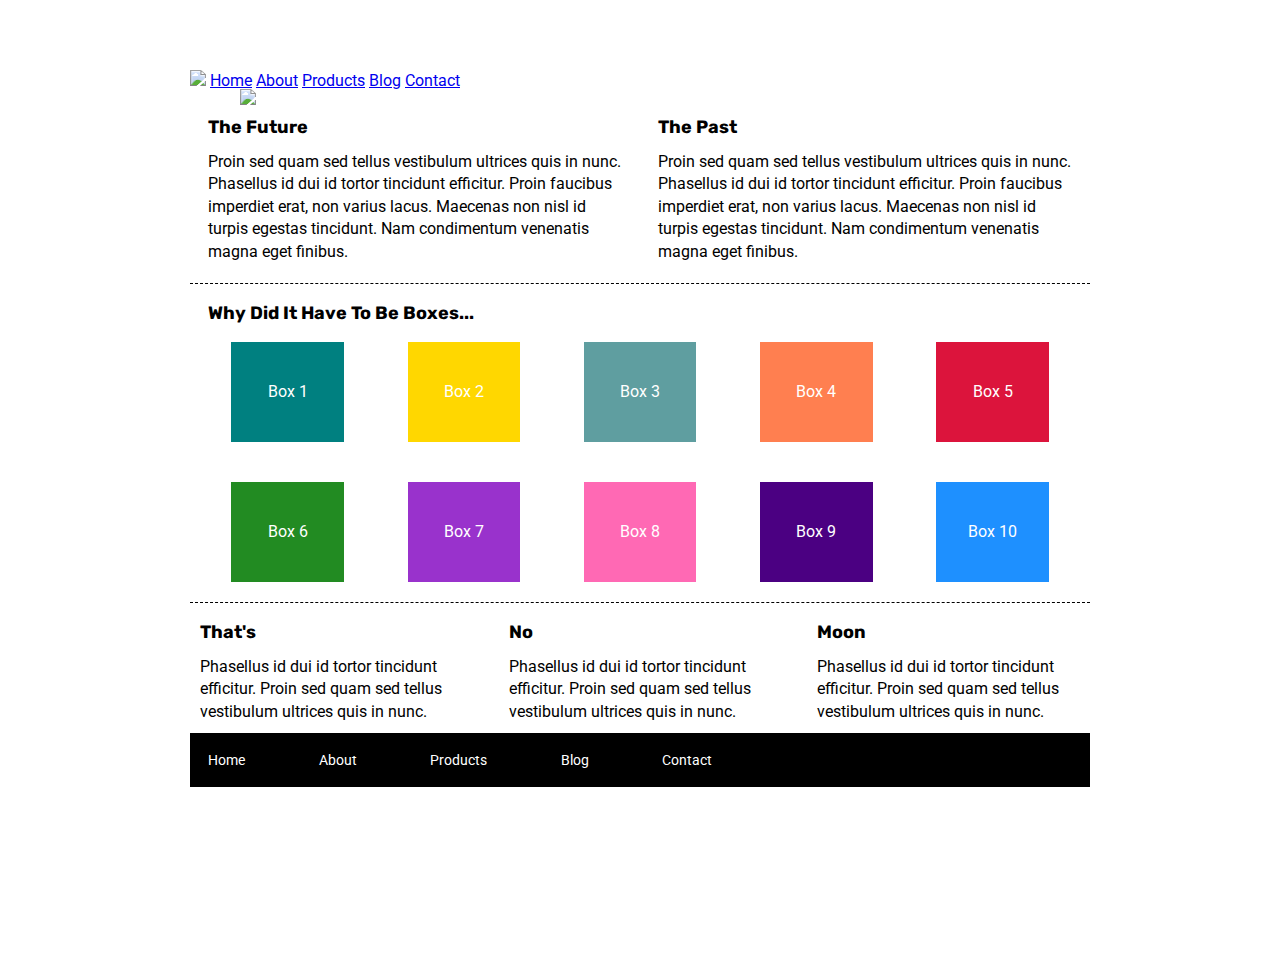
==== index.html @ 9e82f731 "working on the nav and logo" ====
<!doctype html>

<html lang="en">
    
<body>

<head>
   <header>
   
  <meta charset="utf-8">

<div class = "container">

  <section class = "firstbar">
      
<img src= C:\Users\natal\Documents\Lambdanew\Sprint-Challenge--User-Interface\img\lambda-black.png>

  <nav>
      <div class="nvbuttons">
        <a href = "#">Home</a>
        <a href = "C:\Users\natal\Documents\Lambdanew\Sprint-Challenge--User-Interface\about.html">About</a>
        <a href = "#">Products</a>
        <a href = "#">Blog</a>
        <a href = "#">Contact</a> 
    </div>
</nav>
   </section>

<div class = "top-pic">
<img src=C:\Users\natal\Documents\Lambdanew\Sprint-Challenge--User-Interface\img\jumbo.jpg>
    </div>
</div>


  <title>Sprint Challenge - Home</title>

  <link href="https://fonts.googleapis.com/css?family=Roboto|Rubik" rel="stylesheet">
  <link rel="stylesheet" href="css/index.css">

</head>
  </header> 

    <div class="container">
        
        <section class="top-content">
            <div  class="text-container">
                <h2>The Future</h2>
                <p>Proin sed quam sed tellus vestibulum ultrices quis in nunc. Phasellus id dui id tortor tincidunt efficitur. Proin faucibus imperdiet erat, non varius lacus. Maecenas non nisl id turpis egestas tincidunt. Nam condimentum venenatis magna eget finibus.</p>
            </div>
            <div  class="text-container">
                <h2>The Past</h2>
                <p>Proin sed quam sed tellus vestibulum ultrices quis in nunc. Phasellus id dui id tortor tincidunt efficitur. Proin faucibus imperdiet erat, non varius lacus. Maecenas non nisl id turpis egestas tincidunt. Nam condimentum venenatis magna eget finibus.</p>
            </div>
        </section>
      
     <div class="wrap-bottom">
        <section class="middle-content">
        <div class="wrap-bottom">
            <h2>Why Did It Have To Be Boxes...</h2>
            
            <div class="boxes">
                <div id="blue" class="box">Box 1</div>
                <div id ="yellow" class="box">Box 2</div>
                <div id="blue2" class="box">Box 3</div>
                <div id="orange" class="box">Box 4</div>
                <div id="red" class="box">Box 5</div>
                <div id="green" class="box">Box 6</div>
                <div id ="purple" class="box">Box 7</div>
                <div id="pink" class="box">Box 8</div>
                <div id="darkpurple" class="box">Box 9</div>
                <div id="lightblue" class="box">Box 10</div>
            </div>
        </div>
        </section>

        <section class="bottom-content">

            <div class="text-container">
                <h2>That's</h2>
                <p>Phasellus id dui id tortor tincidunt efficitur. Proin sed quam sed tellus vestibulum ultrices quis in nunc.</p>
            </div>
            <div class="text-container">
                <h2>No</h2>
                <p>Phasellus id dui id tortor tincidunt efficitur. Proin sed quam sed tellus vestibulum ultrices quis in nunc.</p>
            </div>
            <div class="text-container">
                <h2>Moon</h2>
                <p>Phasellus id dui id tortor tincidunt efficitur. Proin sed quam sed tellus vestibulum ultrices quis in nunc.</p>
            </div>

        </section>
        
        <footer>
            <nav>
                <a href="#">Home</a>
                <a href="#">About</a>
                <a href="#">Products</a>
                <a href="#">Blog</a>
                <a href="#">Contact</a>
            </nav>
        </footer>
    </div><!-- container --> 
   </div>
</body>
</html>
---- css/index.css ----
/* http://meyerweb.com/eric/tools/css/reset/ 
   v2.0 | 20110126
   License: none (public domain)
*/

html, body, div, span, applet, object, iframe,
h1, h2, h3, h4, h5, h6, p, blockquote, pre,
a, abbr, acronym, address, big, cite, code,
del, dfn, em, img, ins, kbd, q, s, samp,
small, strike, strong, sub, sup, tt, var,
b, u, i, center,
dl, dt, dd, ol, ul, li,
fieldset, form, label, legend,
table, caption, tbody, tfoot, thead, tr, th, td,
article, aside, canvas, details, embed, 
figure, figcaption, footer, header, hgroup, 
menu, nav, output, ruby, section, summary,
time, mark, audio, video {
	margin: 0;
	padding: 0;
	border: 0;
	font-size: 100%;
	font: inherit;
	vertical-align: baseline;
}
/* HTML5 display-role reset for older browsers */
article, aside, details, figcaption, figure, 
footer, header, hgroup, menu, nav, section {
	display: block;
}
body {
    margin:70px;
    line-height: 1;
    padding: 0 60px 0 60px;
   
}
ol, ul {
	list-style: none;
}
blockquote, q {
	quotes: none;
}
blockquote:before, blockquote:after,
q:before, q:after {
	content: '';
	content: none;
}
table {
	border-collapse: collapse;
	border-spacing: 0;
}

* {
    box-sizing: border-box;
    
}

html, body {
    height: 100%;
    font-family: 'Roboto', sans-serif;
    
}

h1, h2, h3, h4, h5 {
    font-size: 18px;
    margin-bottom: 15px;
    font-family: 'Rubik', sans-serif;
    font-weight: bold;
}

p {
    line-height: 1.4;
}

.container {
    width: 900px;
    margin: 0 auto;
}

.top-content {
    display: flex;
    flex-wrap: wrap;
    justify-content: space-evenly;
    margin-bottom: 20px;
    border-bottom: 1px dashed black;
}

.top-content .text-container {
    width: 48%;
    padding: 0 1%;
    padding-bottom: 20px;  
}

.middle-content {
    margin-bottom: 20px;
    border-bottom: 1px dashed black;
}

.middle-content h2 {
    padding: 0 2%;
    margin-bottom: 0;
}

.middle-content .boxes {
    display: flex;
    flex-wrap: wrap;
    justify-content: space-evenly;
}

.middle-content .boxes .box {
    width: 12.5%;
    height: 100px;
    background: black;
    margin: 20px 2.5%;
    color: white;
    display: flex;
    align-items: center;
    justify-content: center;
}

.bottom-content {
    display: flex;
    margin: 0 2% 20px;
    justify-content: space-around;
}

.bottom-content .text-container {
    padding-right: 4%;
}

.bottom-content .text-container:last-child {
    padding-right: 0;
}

footer {
    width: 100%;
    background: black;
}

footer nav {
    width: 60%;
    display: flex;
    justify-content: space-between;
    align-items: center;
    padding: 20px 2%;
    font-size: 14px;
}

footer nav a {
    color: white;
    text-decoration: none;
}


/*--------My CSS starts here-------*/




.firstbar nav {
    display:flex;
    display: inline-block;

	
}



.nvbuttons {
    text-decoration:none;
	color:black;
}

.top-pic{
padding-left: 50px;
max-width: 100%;
height: auto;

}

#blue.box{
   background-color: teal; 
}

#yellow.box{
    background-color:gold;
}

#blue2.box{
    background-color:cadetblue;
}

#orange.box{
    background-color:coral;
}

#red.box{
    background-color:crimson;
}

#green.box{
    background-color:forestgreen;
}

#purple.box{
    background-color:darkorchid;
}

#pink{
    background-color:hotpink;
}

#darkpurple.box{
    background-color:indigo;
}

#lightblue.box{
background-color:dodgerblue;
}


.container{
	width:900px;
    
}

.bottom-content{
       padding-left:10px;
        margin: auto;
        padding-bottom:10px ;
}

.top-content {
	display: flex;
    flex-wrap: wrap;
    padding-top: 10px;
    justify-content:space-around;
}

.wrap-bottom{
    width:900px;
	

}

/*-------- Start here my Css for ABOUT WEBSITE-----------*/
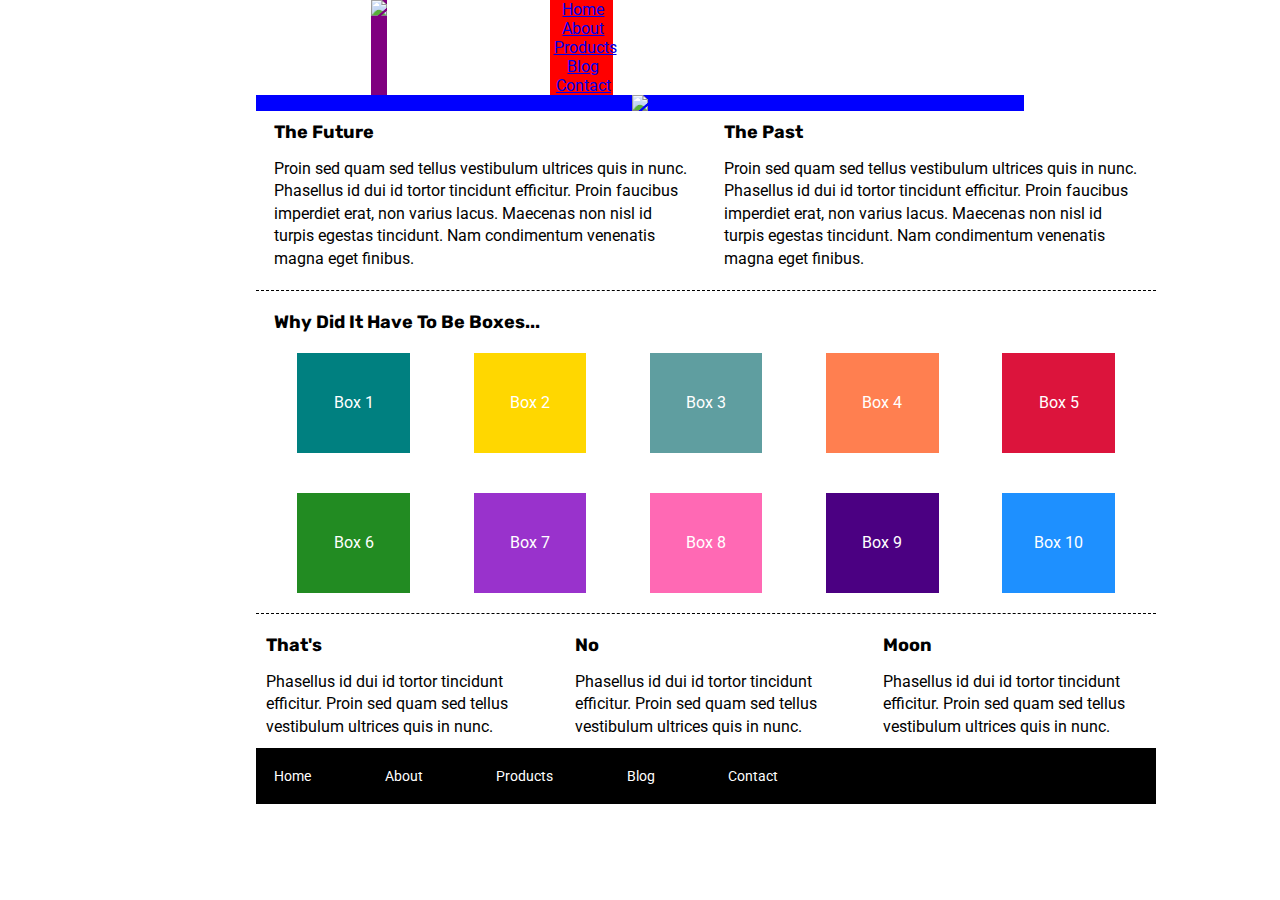
==== commit afe8b44f: "home page - top-pic updated" ====
--- a/index.html
+++ b/index.html
@@ -1,61 +1,49 @@
 <!doctype html>
+<head>
+<html lang="en">
+    <title>Sprint Challenge - Home</title>
 
-<html lang="en">
+  <link href="https://fonts.googleapis.com/css?family=Roboto|Rubik" rel="stylesheet">
+  <link rel="stylesheet" href="css/index.css">
+<meta charset="utf-8">
+</head>
+
+
+<body>
+   
+<section class = "topbox">
     
-<body>
-
-<head>
-   <header>
-   
-  <meta charset="utf-8">
-
-<div class = "container">
-
-  <section class = "firstbar">
-      
-<img src= C:\Users\natal\Documents\Lambdanew\Sprint-Challenge--User-Interface\img\lambda-black.png>
-
-  <nav>
-      <div class="nvbuttons">
+        <div class = "firstbar"> 
+            <img src= C:\Users\natal\Documents\Lambdanew\Sprint-Challenge--User-Interface\img\lambda-black.png>
+            </div>  
+    <nav class="navbuttons">
         <a href = "#">Home</a>
         <a href = "C:\Users\natal\Documents\Lambdanew\Sprint-Challenge--User-Interface\about.html">About</a>
         <a href = "#">Products</a>
         <a href = "#">Blog</a>
-        <a href = "#">Contact</a> 
+        <a href = "#">Contact</a>   
+    </nav>
+</section> 
+
+    <div class = "top-pic">
+        <img src=C:\Users\natal\Documents\Lambdanew\Sprint-Challenge--User-Interface\img\jumbo.jpg>
     </div>
-</nav>
-   </section>
-
-<div class = "top-pic">
-<img src=C:\Users\natal\Documents\Lambdanew\Sprint-Challenge--User-Interface\img\jumbo.jpg>
-    </div>
-</div>
 
 
-  <title>Sprint Challenge - Home</title>
-
-  <link href="https://fonts.googleapis.com/css?family=Roboto|Rubik" rel="stylesheet">
-  <link rel="stylesheet" href="css/index.css">
-
-</head>
-  </header> 
-
     <div class="container">
-        
-        <section class="top-content">
+          <section class="top-content">
             <div  class="text-container">
                 <h2>The Future</h2>
-                <p>Proin sed quam sed tellus vestibulum ultrices quis in nunc. Phasellus id dui id tortor tincidunt efficitur. Proin faucibus imperdiet erat, non varius lacus. Maecenas non nisl id turpis egestas tincidunt. Nam condimentum venenatis magna eget finibus.</p>
-            </div>
+                    <p>Proin sed quam sed tellus vestibulum ultrices quis in nunc. Phasellus id dui id tortor tincidunt efficitur. Proin faucibus imperdiet erat, non varius lacus. Maecenas non nisl id turpis egestas tincidunt. Nam condimentum venenatis magna eget finibus.</p>
+                     </div>
             <div  class="text-container">
                 <h2>The Past</h2>
-                <p>Proin sed quam sed tellus vestibulum ultrices quis in nunc. Phasellus id dui id tortor tincidunt efficitur. Proin faucibus imperdiet erat, non varius lacus. Maecenas non nisl id turpis egestas tincidunt. Nam condimentum venenatis magna eget finibus.</p>
-            </div>
-        </section>
+                    <p>Proin sed quam sed tellus vestibulum ultrices quis in nunc. Phasellus id dui id tortor tincidunt efficitur. Proin faucibus imperdiet erat, non varius lacus. Maecenas non nisl id turpis egestas tincidunt. Nam condimentum venenatis magna eget finibus.</p>
+                     </div>
+         </section>
       
      <div class="wrap-bottom">
         <section class="middle-content">
-        <div class="wrap-bottom">
             <h2>Why Did It Have To Be Boxes...</h2>
             
             <div class="boxes">
@@ -69,25 +57,23 @@
                 <div id="pink" class="box">Box 8</div>
                 <div id="darkpurple" class="box">Box 9</div>
                 <div id="lightblue" class="box">Box 10</div>
-            </div>
-        </div>
+                </div>
+                     </div> 
         </section>
 
         <section class="bottom-content">
-
             <div class="text-container">
                 <h2>That's</h2>
                 <p>Phasellus id dui id tortor tincidunt efficitur. Proin sed quam sed tellus vestibulum ultrices quis in nunc.</p>
             </div>
-            <div class="text-container">
+         <div class="text-container">
                 <h2>No</h2>
-                <p>Phasellus id dui id tortor tincidunt efficitur. Proin sed quam sed tellus vestibulum ultrices quis in nunc.</p>
-            </div>
+                    <p>Phasellus id dui id tortor tincidunt efficitur. Proin sed quam sed tellus vestibulum ultrices quis in nunc.</p>
+                    </div>
             <div class="text-container">
                 <h2>Moon</h2>
-                <p>Phasellus id dui id tortor tincidunt efficitur. Proin sed quam sed tellus vestibulum ultrices quis in nunc.</p>
-            </div>
-
+                 <p>Phasellus id dui id tortor tincidunt efficitur. Proin sed quam sed tellus vestibulum ultrices quis in nunc.</p>
+                    </div>
         </section>
         
         <footer>
@@ -100,6 +86,6 @@
             </nav>
         </footer>
     </div><!-- container --> 
-   </div>
+  
 </body>
 </html>--- a/css/index.css
+++ b/css/index.css
@@ -29,10 +29,10 @@
 	display: block;
 }
 body {
-    margin:70px;
-    line-height: 1;
-    padding: 0 60px 0 60px;
-   
+    margin: 0% 20% 0% 20%;
+
+
+
 }
 ol, ul {
 	list-style: none;
@@ -155,28 +155,42 @@
 /*--------My CSS starts here-------*/
 
 
-
-
-.firstbar nav {
+.topbox{
+display:flex;
+flex-direction: row;
+justify-content:flex-center;
+margin-left:15%;
+max-width: 100%;
+}
+.firstbar{
+    max-width: 30%;
+    background-color:purple;
+}
+
+.navbuttons{
+    background-color:red;
+    max-width: 75%;
+    margin-left:25%;
+}
+
+.topbox .navbuttons a{
+    padding-left:5%;
+    width: 100%;
     display:flex;
-    display: inline-block;
-
-	
-}
-
-
-
-.nvbuttons {
-    text-decoration:none;
-	color:black;
-}
+    justify-content: space-evenly;
+    align-content: center;
+}
+
 
 .top-pic{
-padding-left: 50px;
-max-width: 100%;
-height: auto;
-
-}
+    max-width:100%;
+    height:auto;
+    background-color:blue;
+    display:flex;
+    justify-content: center;
+    
+}
+
 
 #blue.box{
    background-color: teal; 
@@ -245,5 +259,18 @@
 
 /*-------- Start here my Css for ABOUT WEBSITE-----------*/ 
 
-
-
+header nav .links{
+    width: 100%;
+    display:flex;
+    justify-content: space-evenly;
+    align-content: center;
+}
+
+.top-img {
+   display:flex;
+   background-color:red
+}
+
+#body-about{
+    margin: 25%;
+}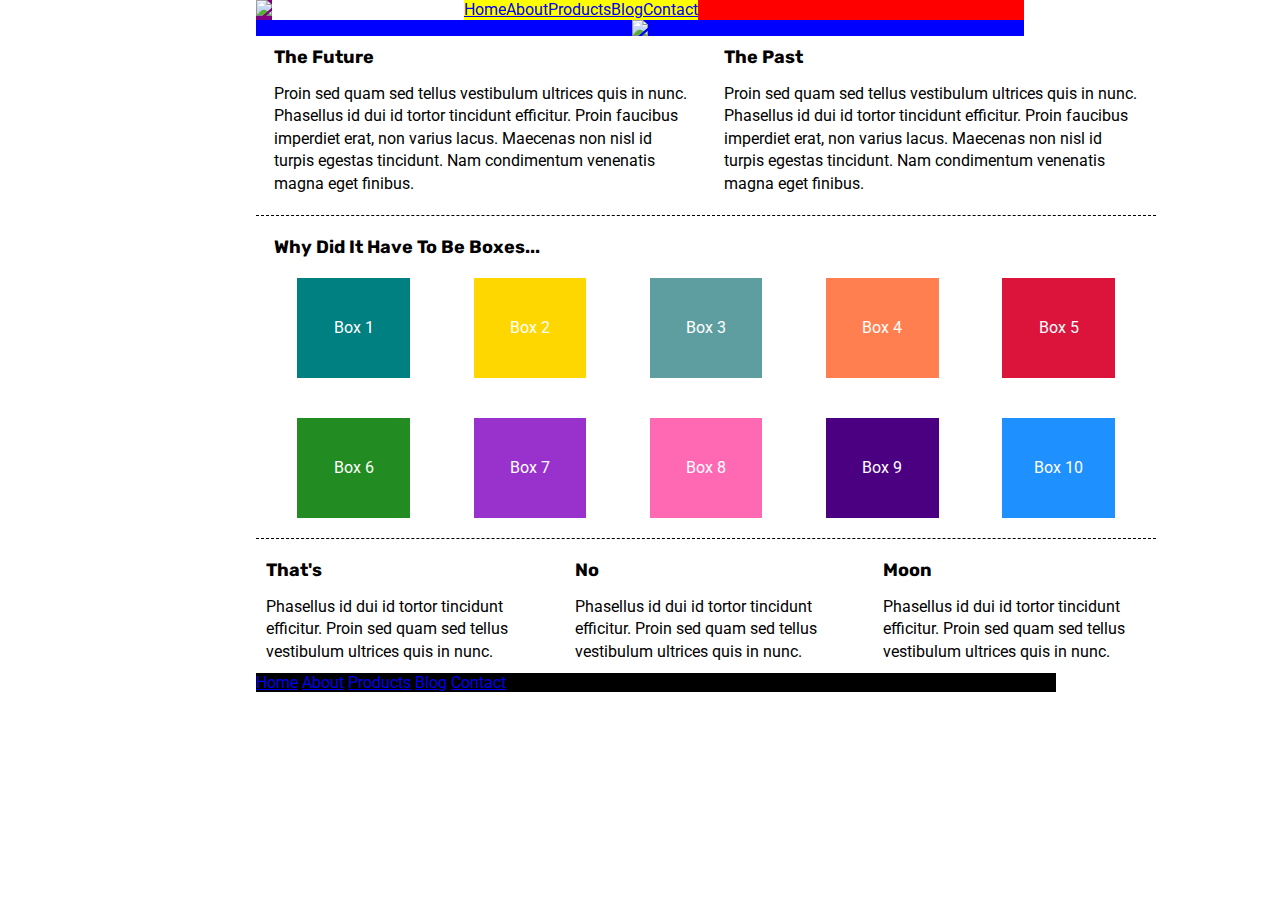
==== commit f5dac9e0: "Natalia-Stewart" ====
--- a/index.html
+++ b/index.html
@@ -77,13 +77,12 @@
         </section>
         
         <footer>
-            <nav>
                 <a href="#">Home</a>
                 <a href="#">About</a>
                 <a href="#">Products</a>
                 <a href="#">Blog</a>
                 <a href="#">Contact</a>
-            </nav>
+           
         </footer>
     </div><!-- container --> 
   
--- a/css/index.css
+++ b/css/index.css
@@ -31,8 +31,6 @@
 body {
     margin: 0% 20% 0% 20%;
 
-
-
 }
 ol, ul {
 	list-style: none;
@@ -159,9 +157,10 @@
 display:flex;
 flex-direction: row;
 justify-content:flex-center;
-margin-left:15%;
-max-width: 100%;
-}
+
+}
+
+
 .firstbar{
     max-width: 30%;
     background-color:purple;
@@ -171,23 +170,22 @@
     background-color:red;
     max-width: 75%;
     margin-left:25%;
-}
-
-.topbox .navbuttons a{
-    padding-left:5%;
-    width: 100%;
-    display:flex;
-    justify-content: space-evenly;
+} 
+
+ .navbuttons a{
+    display:flex;
     align-content: center;
+    flex-direction: row;
+  background-color: yellow;
 }
 
 
 .top-pic{
-    max-width:100%;
-    height:auto;
+    width:100%;
     background-color:blue;
     display:flex;
     justify-content: center;
+   
     
 }
 
@@ -259,18 +257,120 @@
 
 /*-------- Start here my Css for ABOUT WEBSITE-----------*/ 
 
-header nav .links{
-    width: 100%;
-    display:flex;
-    justify-content: space-evenly;
-    align-content: center;
-}
-
-.top-img {
-   display:flex;
-   background-color:red
-}
+nav{
+    display:flex;
+    justify-content: row;
+    width: 800px;
+}
+
+
+
+
+nav .links{
+    display:flex;
+    flex-direction: row;
+    justify-content: space-around;
+    align-items: baseline;
+}
+
+.logo{
+    
+    width: 180px;
+}
+
+.links{
+    
+    width: 700px;
+    display: flex;
+    justify-content: center;
+}
+
+a{
+    background-color:
+  
+}
+
+
+/*--------limit to seperate links and logo from the rest of the page----*/
 
 #body-about{
-    margin: 25%;
+    margin: 0px 25% 0px 25%;
+}
+
+.container-about{
+  
+   margin: 10px 5px;
+   padding:10px; 
+   width: 800px;
+}
+
+hr{
+  border: 1px dashed black;  
+  width:800px;
+}
+
+.middle-pics{
+  display:flex;
+  flex-direction: row;
+  
+  width: 800px;
+}
+
+
+.strategy{
+    display:flex;
+    flex-direction: column;
+    
+    padding:1% 1% 1% 1%;
+}
+
+.strategy-button{
+    padding: 1% 1% 1% 1%;
+}
+
+.how-we-work{
+    padding:1% 1% 1% 1%;
+    
+}
+
+button{
+    padding: 1% 6% 1% 6%;
+}
+
+.bottom-pics{
+    display:flex;
+    flex-direction: row;
+    
+    width: 800px;
+    justify-content: center;
+}
+
+
+.places-we-work{
+    display:flex;
+    flex-direction: column;
+    padding: 1% 1% 1% 1%;
+    
+}
+
+
+
+.collaboration{
+    padding: 1% 1% 1% 1%;
+    
+}
+
+.places-we-work-button{
+    padding: 1% 1% 1% 1%;
+}
+
+.lets-work{
+    padding: 20px;
+    
+    width: 800px;
+}
+
+footer{
+    
+    width: 800px;
 }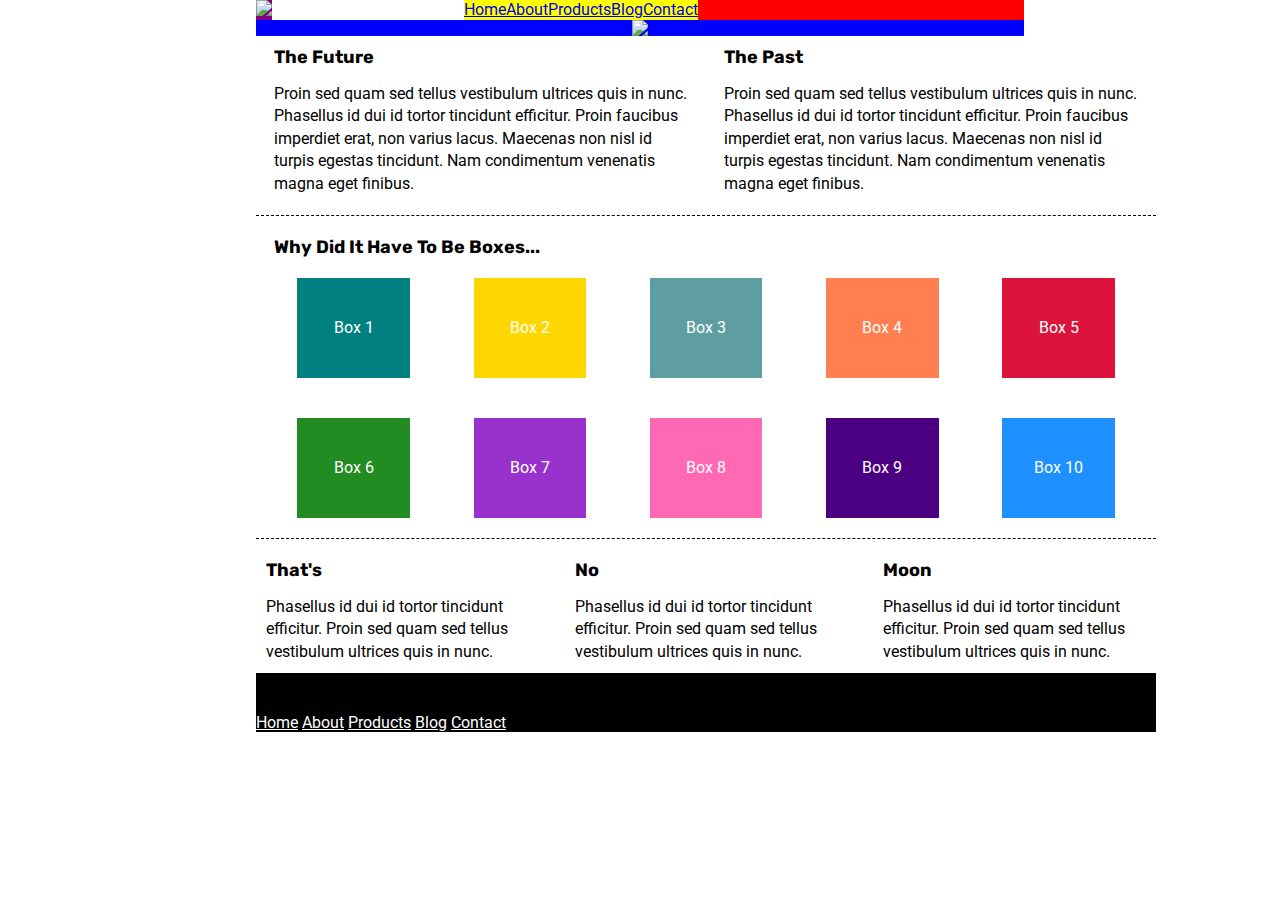
==== commit 79148f86: "about finalized" ====
--- a/index.html
+++ b/index.html
@@ -76,7 +76,7 @@
                     </div>
         </section>
         
-        <footer>
+        <footer id = "home-footer">
                 <a href="#">Home</a>
                 <a href="#">About</a>
                 <a href="#">Products</a>
--- a/css/index.css
+++ b/css/index.css
@@ -251,9 +251,24 @@
 
 .wrap-bottom{
     width:900px;
-	
-
-}
+
+}
+
+#home-footer{
+
+width:900px ;
+padding-top: 40px;
+}
+
+#home-footer a{
+    color:white;
+}
+
+
+
+
+
+
 
 /*-------- Start here my Css for ABOUT WEBSITE-----------*/ 
 
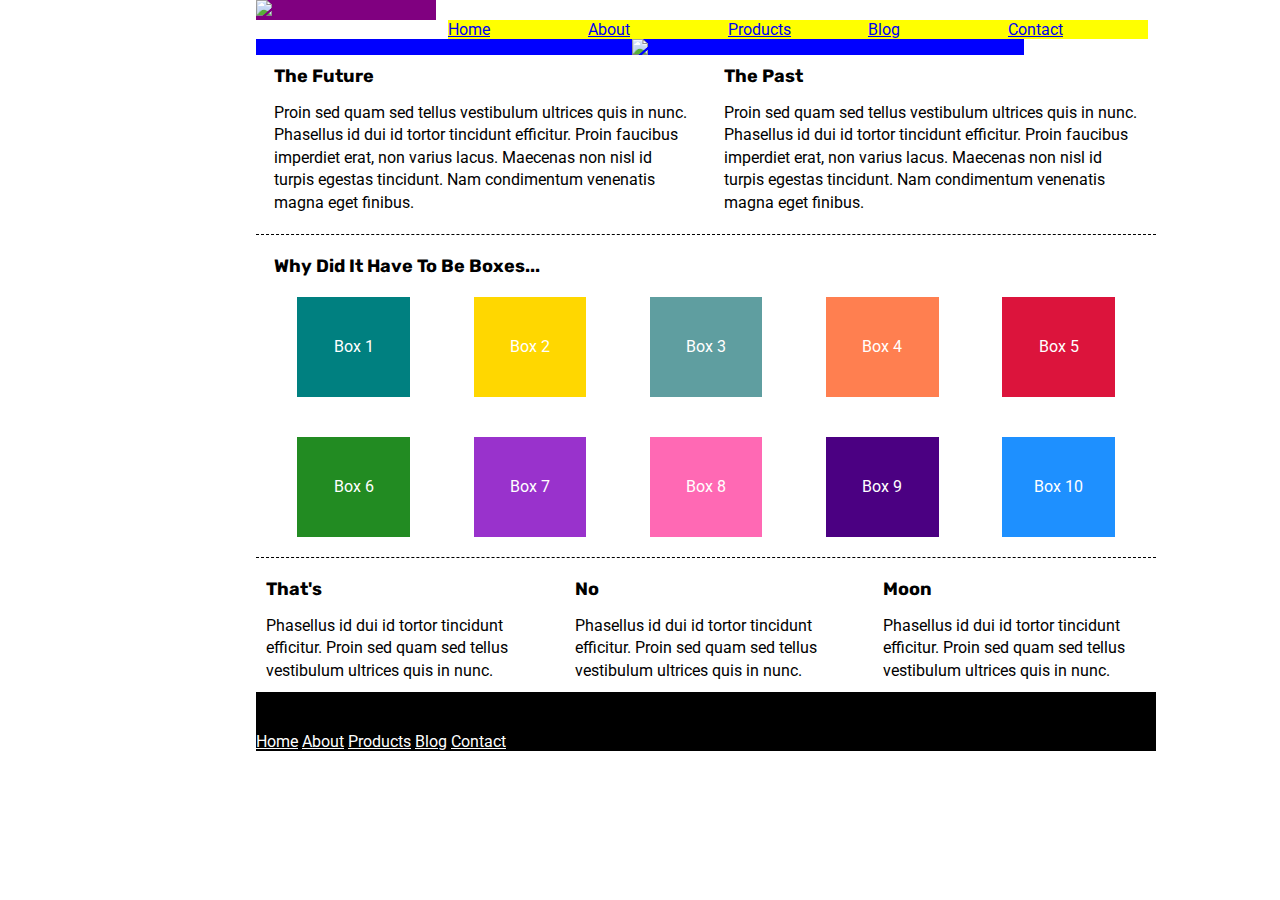
==== commit cdd2b865: "Finishing logo and navbuttons from Home page" ====
--- a/index.html
+++ b/index.html
@@ -11,8 +11,7 @@
 
 <body>
    
-<section class = "topbox">
-    
+<div class ="topbox">
         <div class = "firstbar"> 
             <img src= C:\Users\natal\Documents\Lambdanew\Sprint-Challenge--User-Interface\img\lambda-black.png>
             </div>  
@@ -23,7 +22,7 @@
         <a href = "#">Blog</a>
         <a href = "#">Contact</a>   
     </nav>
-</section> 
+</div> 
 
     <div class = "top-pic">
         <img src=C:\Users\natal\Documents\Lambdanew\Sprint-Challenge--User-Interface\img\jumbo.jpg>
--- a/css/index.css
+++ b/css/index.css
@@ -153,22 +153,23 @@
 /*--------My CSS starts here-------*/
 
 
-.topbox{
+.topbox .firstbar .navbuttons{
 display:flex;
 flex-direction: row;
-justify-content:flex-center;
+midth: 900px;
 
 }
 
 
 .firstbar{
-    max-width: 30%;
+    width: 180px;
     background-color:purple;
+   
 }
 
 .navbuttons{
     background-color:red;
-    max-width: 75%;
+    width:700px;
     margin-left:25%;
 } 
 
@@ -176,7 +177,8 @@
     display:flex;
     align-content: center;
     flex-direction: row;
-  background-color: yellow;
+    background-color: yellow;
+    width: 700px;
 }
 
 
@@ -185,8 +187,6 @@
     background-color:blue;
     display:flex;
     justify-content: center;
-   
-    
 }
 
 
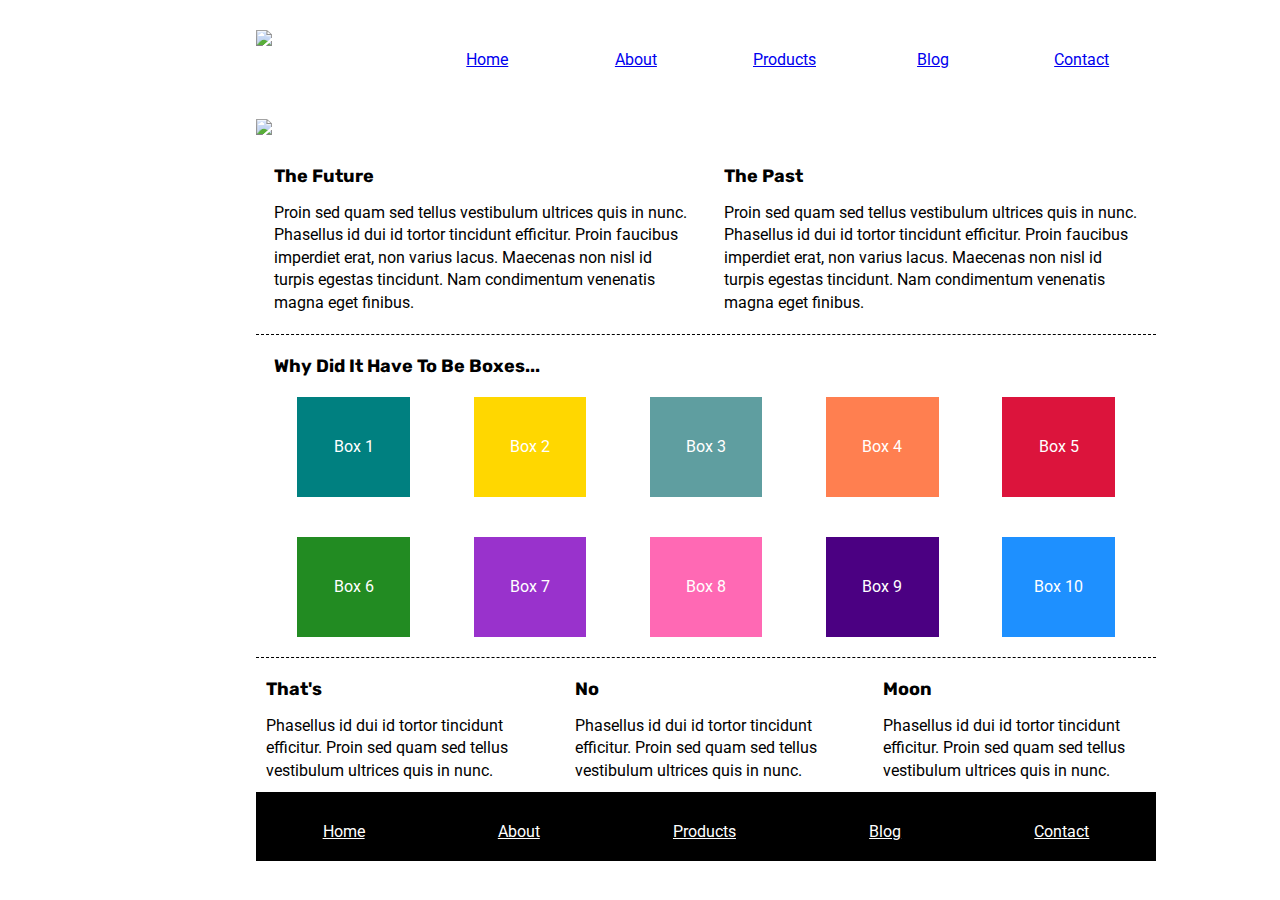
==== commit e9217e58: "PROJECT DONE - IM SO HAPPY" ====
--- a/index.html
+++ b/index.html
@@ -25,7 +25,7 @@
 </div> 
 
     <div class = "top-pic">
-        <img src=C:\Users\natal\Documents\Lambdanew\Sprint-Challenge--User-Interface\img\jumbo.jpg>
+        <img id = "image-top"src=C:\Users\natal\Documents\Lambdanew\Sprint-Challenge--User-Interface\img\jumbo.jpg>
     </div>
 
 
--- a/css/index.css
+++ b/css/index.css
@@ -150,43 +150,53 @@
 }
 
 
-/*--------My CSS starts here-------*/
-
-
-.topbox .firstbar .navbuttons{
+/*--------My CSS starts -HOME page - here-------*/
+
+
+.topbox {
 display:flex;
 flex-direction: row;
-midth: 900px;
-
-}
-
+justify-content: space-around;
+width: 900px;
+padding-top: 10px;
+padding-bottom: 20px;
+}
+
+#image-top{
+    width: 900px;
+}
 
 .firstbar{
     width: 180px;
-    background-color:purple;
    
+    padding-top: 20px;
 }
 
 .navbuttons{
-    background-color:red;
-    width:700px;
-    margin-left:25%;
-} 
+    width: 743px;
+}
 
  .navbuttons a{
     display:flex;
     align-content: center;
     flex-direction: row;
-    background-color: yellow;
-    width: 700px;
+ 
+    width: 720px;
+}
+
+.topbox a {
+display: flex;
+justify-content: space-evenly;
+padding-top: 20px;
 }
 
 
 .top-pic{
-    width:100%;
-    background-color:blue;
+    width:900px;
+   
     display:flex;
     justify-content: center;
+    padding-bottom: 20px;
 }
 
 
@@ -255,15 +265,22 @@
 }
 
 #home-footer{
-
 width:900px ;
-padding-top: 40px;
+padding-top: 30px;
+padding-bottom: 20px;
+}
+
+#home-footer {
+    display:flex;
+    justify-content: space-around;
+    align-items: flex-start;
 }
 
 #home-footer a{
     color:white;
-}
-
+display: flex;
+
+}
 
 
 
@@ -276,6 +293,8 @@
     display:flex;
     justify-content: row;
     width: 800px;
+    padding-top: 20px;
+    padding-bottom: 30px;
 }
 
 
@@ -286,6 +305,7 @@
     flex-direction: row;
     justify-content: space-around;
     align-items: baseline;
+
 }
 
 .logo{
@@ -294,7 +314,7 @@
 }
 
 .links{
-    
+    padding-top: 10px;
     width: 700px;
     display: flex;
     justify-content: center;
@@ -386,6 +406,8 @@
 }
 
 footer{
-    
+    display: flex;
+    justify-content: space-evenly;
     width: 800px;
+
 }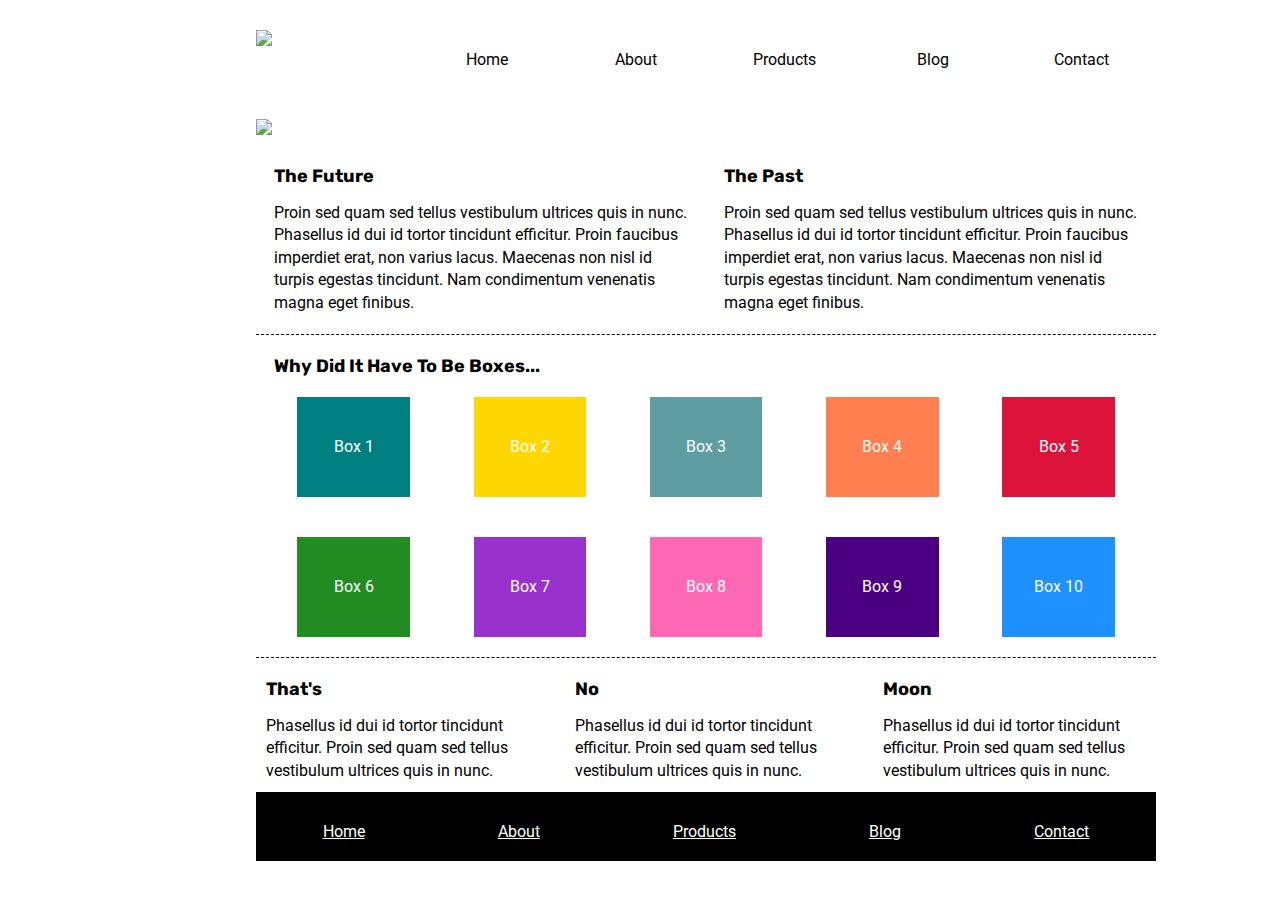
==== commit a34f372b: "add pic" ====
--- a/index.html
+++ b/index.html
@@ -13,7 +13,7 @@
    
 <div class ="topbox">
         <div class = "firstbar"> 
-            <img src= C:\Users\natal\Documents\Lambdanew\Sprint-Challenge--User-Interface\img\lambda-black.png>
+            <img src= "C:\Users\natal\Documents\Assignments\Sprint-Challenge--User-Interface\img\lambda-black.png">
             </div>  
     <nav class="navbuttons">
         <a href = "#">Home</a>
@@ -25,7 +25,7 @@
 </div> 
 
     <div class = "top-pic">
-        <img id = "image-top"src=C:\Users\natal\Documents\Lambdanew\Sprint-Challenge--User-Interface\img\jumbo.jpg>
+        <img id = "image-top"src= "C:\Users\natal\Documents\Assignments\Sprint-Challenge--User-Interface\img\jumbo1.jpg">
     </div>
 
 
--- a/css/index.css
+++ b/css/index.css
@@ -180,7 +180,8 @@
     display:flex;
     align-content: center;
     flex-direction: row;
- 
+    text-decoration: none;
+    color:black;
     width: 720px;
 }
 
@@ -295,6 +296,7 @@
     width: 800px;
     padding-top: 20px;
     padding-bottom: 30px;
+    
 }
 
 
@@ -305,6 +307,7 @@
     flex-direction: row;
     justify-content: space-around;
     align-items: baseline;
+   
 
 }
 
@@ -318,6 +321,13 @@
     width: 700px;
     display: flex;
     justify-content: center;
+   
+}
+
+
+.links a{
+    color: black;
+    text-decoration: none;
 }
 
 a{
